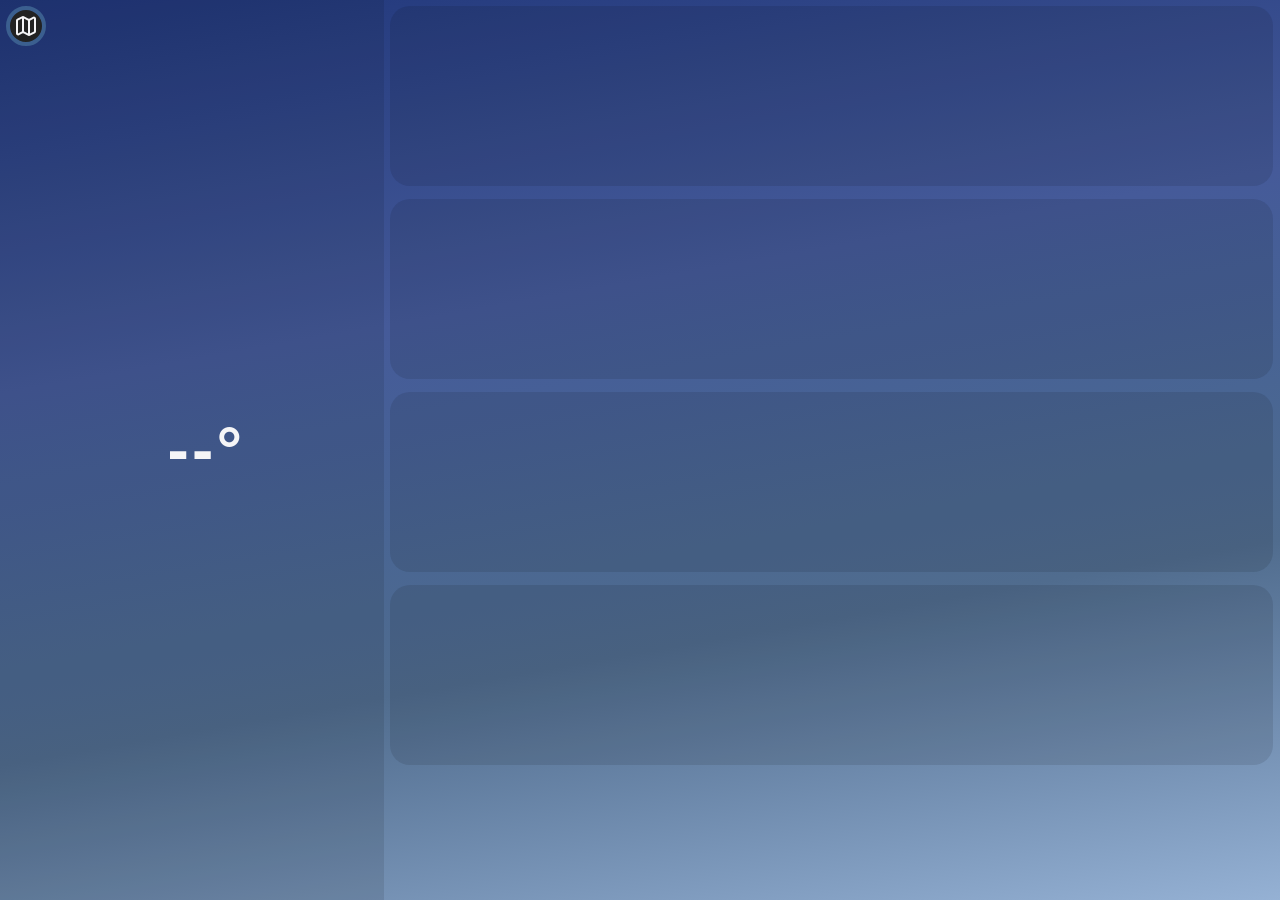
==== index.html @ 756f58da "Add map button and new map page with updated styles and functionality" ====
<!doctype html>
<html lang="en">
  <head>
    <meta charset="UTF-8">
    <link rel="preconnect" href="https://googleapis.com">
    <link rel="preconnect" href="https://gstatic.com" crossorigin>
    
    <link rel="icon" href="formationLogo.png"/>
    <link rel="stylesheet" href="style.css"/>
  </head>
  <body>
    <main id="header">
    <div class="tempBox" id="tempBox">
        <p id="location"></p>
        <h2 id="currentTemp">--°</h2>
        <span id="flagBG"></span>
        <p id="conditions"></p>
    </div>
    </main>
    <main id="content">
        <div class="hourlyBox" id="hourlyBox">

        </div>
        <div class="forcastBox" id="forcastBox">

        </div>
        <div class="forcastBox" id="forcastBox">

        </div>    
        <div class="forcastBox" id="forcastBox">

        </div> 
    </main>
    <dialog id="alertDialog">

    </dialog>
    <button id="map"><img src="icons/map.svg"></button>
</body>
  <script type="module" src="index.js"></script>
</html>
---- style.css ----
* {
    font-family: 'Titillium Web', sans-serif;
    font-weight: 900;
    text-transform: uppercase;
    letter-spacing: 0.05em;

    --green: #1dd284;
    --yellow: #d2cc1d;
    --red: #d22c1d;
    --blue: #3b5f8f;
    --white: #f5f5f7;
    --black: #222;
}
html {
    scrollbar-width: thin;
    scrollbar-color: #3b5f8f #ffffff;
}
::-webkit-scrollbar {
  width: 10px;  /* Vertical scrollbar width */
  height: 10px; /* Horizontal scrollbar height */
}

::-webkit-scrollbar-track {
  background: #ffffff;
  border-radius: 10px;
}

::-webkit-scrollbar-thumb {
  background-color: var(--blue);
  border-radius: 10px;
  border: 2px solid #ffffff; /* Creates padding around the thumb */
}

::-webkit-scrollbar-thumb:hover {
  background-color: var(--blue);
}
body {
    min-height: 100dvh;
    max-width: 100dvw;
    padding: 0;
    margin: 0;
    
    display: flex;
    flex-direction: column;
    align-items: top;
    justify-content: flex-start;

    background: linear-gradient(
        170deg in oklch,
        oklch(35.78% 0.11923 266.749) 0%,
        oklch(48.129% 0.10489 268.394) 35%,
        oklch(52.336% 0.06339 253.736) 68%,
        oklch(75.158% 0.05945 254.219) 100%
    );

    background-color: var(--blue);
}
 main {
    display: flex;
    flex-direction: column;
 }
@media (orientation: landscape) {
  body {
    flex-direction: row;
    height: 100dvh;
    overflow: hidden;
  }
  main#header {
    display: flex;
    flex-direction: column;
    height: 100dvh;
    width: 30dvw;
  }
  main#content {
    display: flex;
    flex-direction: column;
    height: 100dvh; 
    overflow-y: auto;
    overflow-x: hidden; 
    width: 70dvw;
  }
  

  main#content > * {
    flex-shrink: 0;
  }

  .tempBox {
    height: 100% !important;
  }
}

img {
    object-fit: contain;
    height: 80%;
}
.tempBox {
    width: 100%;
    height: 40dvh;

    color: var(--white);

    display: flex;
    flex-direction: column;
    align-items: center;
    justify-content: center;
}
.hourlyBox {
    width: 98%;
    height: 20dvh;

    margin: 0.4rem;

    color: var(--white);

    position: relative;
    overflow: hidden;

    display: flex;
    flex-direction: row;
    align-items: center;
    justify-content: center;
}
.hourlyBox {
    -webkit-backdrop-filter: brightness(90%);  /* Safari */
    backdrop-filter: brightness(90%);
    border-radius: 20px;
}
.forcastBox {
    width: 98%;
    min-height: 20dvh;
    height: max-content;
    margin: 0.4rem;
    padding: 0.75rem 1rem;
    box-sizing: border-box;
    color: var(--white);
    position: relative;
    display: flex;
    flex-direction: column;
    align-items: stretch;
    justify-content: flex-start;
}
.forcastBox {
    -webkit-backdrop-filter: brightness(90%);  /* Safari */
    backdrop-filter: brightness(90%);
    border-radius: 20px;
}
.hourlyBox,
.forcastBox {
  width: calc(100% - 0.8rem); /* Exact fit with 0.4rem left/right margins */
  margin: 0.4rem;
}
.hourlyPeriod {
    flex: 1;
    max-width: 100%;
    height: 100%;
    padding: 0.25rem;
    box-sizing: border-box;
    display: flex;
    flex-direction: column;
    align-items: center;
    justify-content: center;
    gap: 0.2rem;
    text-align: center;
}
.dailyPeriod {
    max-width: 100%;
    padding: 0.55rem 0.25rem;
    box-sizing: content-box;
    display: grid;
    grid-template-columns: minmax(4rem, 0.8fr) 2.5rem minmax(4rem, 2fr) auto;
    align-items: center;
    gap: 0.5rem;
}
.dailyPeriod + .dailyPeriod {
    border-top: 1px solid rgba(255, 255, 255, 0.2);
}
.dailyPeriod time {
    text-align: left;
}
.dailyIcon {
    width: 2rem;
    height: 2rem;
}
.dailyCondition {
    min-width: 0;
    font-size: 0.75rem;
    font-weight: 400;
    line-height: 1.2;
    overflow-wrap: anywhere;
}
.dailyTemperatures {
    white-space: nowrap;
    text-align: right;
    font-size: 0.8rem;
}
.hourlyIcon {
    width: 2rem;
    height: 2rem;
}
.hourlyPeriod strong {
    font-size: 1.1rem;
}
@media (max-width: 520px) {
    .dailyPeriod {
        grid-template-columns: minmax(3.5rem, 0.8fr) 2rem minmax(3rem, 1fr) auto;
        gap: 0.3rem;
        padding: 0.45rem 0;
    }

    .dailyIcon {
        width: 1.75rem;
        height: 1.75rem;
    }

    .dailyCondition,
    .dailyTemperatures {
        font-size: 0.65rem;
    }
}

.tempBox > h2 {
    font-size: 4em;
    margin: 0;
    padding-left: 0.45em;
}
.tempBox > p {
    font-size: 1em;
    margin: 0;
    font-weight: 200;
}
.alertRow {
    width: 100%;
    height: 10dvh;

    box-sizing: border-box;
    padding: 0 0.8rem;

    color: var(--white);
    background-color: var(--black);

    display: flex;
    align-items: center;
    justify-content: space-between;
    cursor: pointer;
}
.alertRow:hover {
    opacity: 0.5;
}
.alertArrow {
    width: 0.8rem;
    height: 0.8rem;
    flex: none;
    margin: 0 0.5rem;
    border-right: 0.4rem solid currentColor;
    border-bottom: 0.4rem solid currentColor;
    transform: rotate(-45deg);
}
dialog {
    width: 100dvw;
    height: 95dvh;

    color: var(--white);
    background-color: var(--black);
}
dialog,
dialog * {
    text-transform: none;
    font-family: -apple-system, BlinkMacSystemFont, "SF Pro Text", "Segoe UI", Roboto, Helvetica, Arial, sans-serif !important;
    font-weight: 300 !important;

}
button {
    background-color: var(--black);
    outline: none;
    border: solid var(--blue) 4px;
    border-radius: 100%;
    color: var(--white);
    cursor: pointer;
}
button:hover {
    background-color: var(--blue);
}
#map {
    display: flex;
    align-items: center;
    justify-content: center;

    position: fixed;
    top: 0.4rem;
    left: 0.4rem;
    height: 2.5rem;
    width: 2.5rem;
}
strong, h2 {
    font-weight: 900 !important;
}
article {

}
dialog:open {
    display: flex;
    flex-direction: column;
    gap: 1rem;
}

.alertDialogHeader {
    display: flex;
    align-items: center;
    justify-content: space-between;
}

.alertDetails + .alertDetails {
    border-top: 1px solid rgba(255, 255, 255, 0.25);
}
.tempBox {
    position: relative;
    overflow: hidden;
    flex-direction: column;   /* stacks location / temp / conditions */
}
#flagBG {
    position: absolute;
    inset: 0;
    z-index: 0;
    transition: background 0.4s;

    -webkit-backdrop-filter: brightness(90%); 
    backdrop-filter: brightness(90%);
}

/* keep the text above the flag */
.tempBox > *:not(#flagBG) {
    position: relative;
    z-index: 1;
    margin: 0;
}

.tempBox h2 {
    position: relative;
    z-index: 1;
    margin: 0;
    transition: color 0.3s;
}


/* dark text on the yellow flag (covers location + conditions too) */
.tempBox.darkText {
    color: #111;
}
ri {
    width: fit-content;
    height: 100%;
    display: flex;
    flex-direction: row;
    align-items: center;
    gap: 0.4rem;
}

#flagBG {
    --angle: -20deg;   /* change to adjust the slant */

    position: absolute;
    inset: 0 -20%;     /* extend past the edges so the skew doesn't leave gaps */
    display: flex;

}

#flagBG i {
    flex: 1;
    background: #ffd800;
    transform: skewX(var(--angle));
}
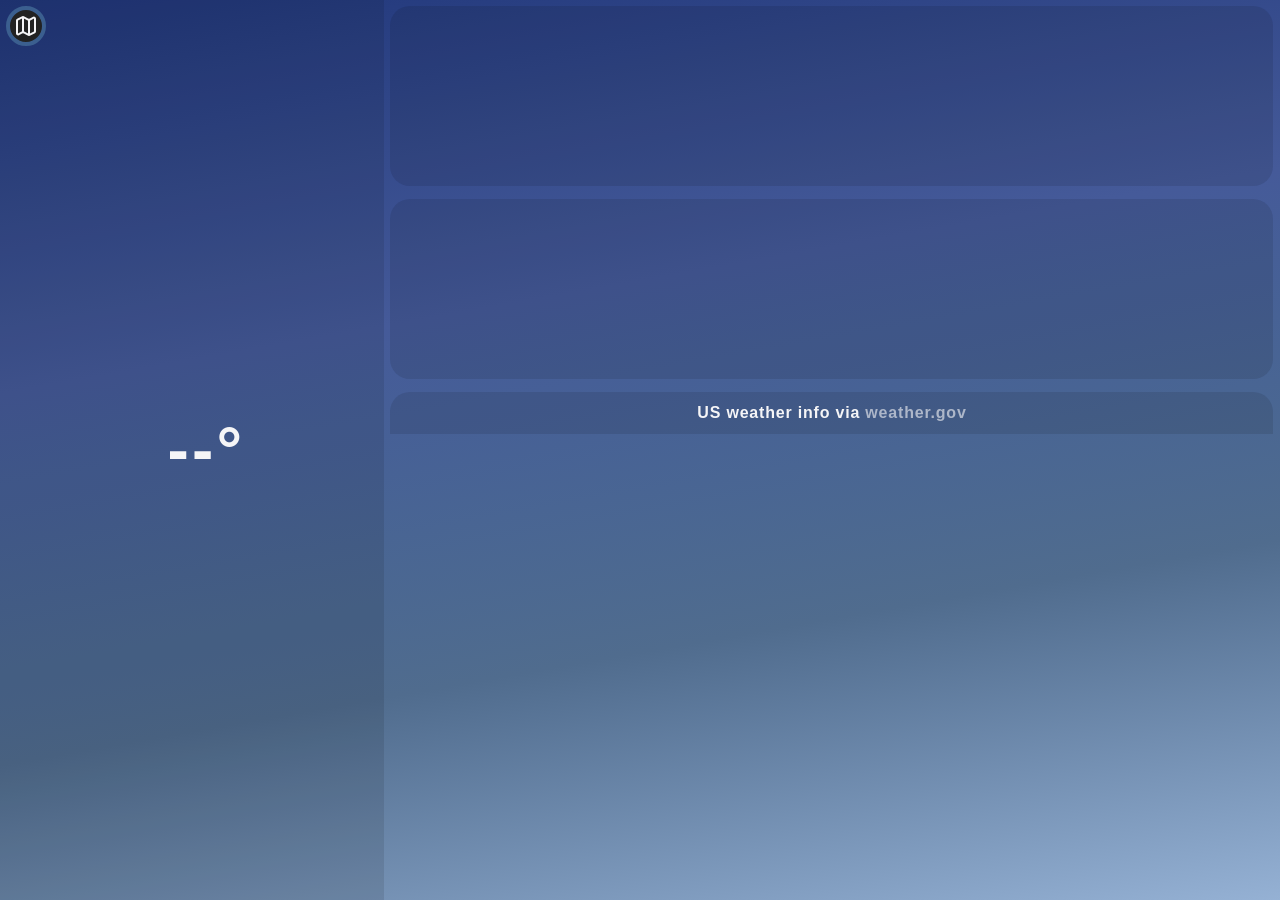
==== commit 35a18819: "Add noLocation.svg icon for improved user feedback on location errors" ====
--- a/index.html
+++ b/index.html
@@ -13,7 +13,7 @@
     <div class="tempBox" id="tempBox">
         <p id="location"></p>
         <h2 id="currentTemp">--°</h2>
-        <span id="flagBG"></span>
+        <span id="flagBG" class="flagLayer"></span>
         <p id="conditions"></p>
     </div>
     </main>
@@ -24,15 +24,21 @@
         <div class="forcastBox" id="forcastBox">
 
         </div>
-        <div class="forcastBox" id="forcastBox">
+        <div class="compoundBox" id="compoundBox" hidden>
 
         </div>    
-        <div class="forcastBox" id="forcastBox">
+        <div class="compoundBox" id="engineerBox" hidden>
 
-        </div> 
+        </div>
+        <footer>
+            US weather info via&nbsp;<a href="https://weather.gov"> weather.gov</a>
+        </footer>
     </main>
     <dialog id="alertDialog">
 
+    </dialog>
+    <dialog id="noLocation">
+        <img src="icons/noLocation.svg" style="width: 8rem; height: 8rem;"><p>No Location Data</p><a href="" onclick="window.location.reload(); return false;">Refresh</a>
     </dialog>
     <button id="map"><img src="icons/map.svg"></button>
 </body>
--- a/style.css
+++ b/style.css
@@ -11,24 +11,34 @@
     --white: #f5f5f7;
     --black: #222;
 }
-html {
+@supports (-moz-appearance: none) {
+  html {
     scrollbar-width: thin;
-    scrollbar-color: #3b5f8f #ffffff;
-}
+    scrollbar-color: #3b5f8f #ffffff00;
+  }
+}
+
+/* 2. Chrome, Edge, and Safari will now use these rules */
 ::-webkit-scrollbar {
-  width: 10px;  /* Vertical scrollbar width */
-  height: 10px; /* Horizontal scrollbar height */
+  width: 10px;
+  height: 10px;
+}
+
+::-webkit-scrollbar-button {
+  display: none;
+  width: 0;
+  height: 0;
 }
 
 ::-webkit-scrollbar-track {
-  background: #ffffff;
-  border-radius: 10px;
+  background: #ffffff00;
+  border-radius: 15px;
 }
 
 ::-webkit-scrollbar-thumb {
   background-color: var(--blue);
-  border-radius: 10px;
-  border: 2px solid #ffffff; /* Creates padding around the thumb */
+  border-radius: 15px;
+  border: 1px solid #5073a0;
 }
 
 ::-webkit-scrollbar-thumb:hover {
@@ -88,6 +98,12 @@
   .tempBox {
     height: 100% !important;
   }
+  .locHeader {
+    width: 90dvw;
+  }
+  #locations {
+        max-width: none !important;
+  }
 }
 
 img {
@@ -114,12 +130,13 @@
     color: var(--white);
 
     position: relative;
-    overflow: hidden;
+    overflow-y: hidden;
+    overflow-x: auto;
 
     display: flex;
     flex-direction: row;
     align-items: center;
-    justify-content: center;
+    justify-content: flex-start;
 }
 .hourlyBox {
     -webkit-backdrop-filter: brightness(90%);  /* Safari */
@@ -153,6 +170,7 @@
 .hourlyPeriod {
     flex: 1;
     max-width: 100%;
+    min-width: 16%;
     height: 100%;
     padding: 0.25rem;
     box-sizing: border-box;
@@ -270,18 +288,55 @@
     font-weight: 300 !important;
 
 }
+#noLocation {
+    all: unset;
+
+    position: fixed;
+    top: 0;
+    left: 0;
+    z-index: 4;
+
+    width: 100dvw;
+    height: 100dvh;
+
+    display: none;
+    flex-direction: column;
+    align-items: center;
+    justify-content: center;
+
+    -webkit-backdrop-filter: blur(5px); 
+    backdrop-filter: blur(5px);
+}
+#noLocation:open {
+    display: flex;
+} 
+#noLocation > p {
+    color: var(--white);
+    margin: 0;
+    font-size: 3rem;
+    font-weight: 500 !important;
+}
+#noLocation > a {
+    color: var(--white);
+    margin: 0;
+    font-size: 1.5rem;
+    outline: none;
+    font-weight: 200 !important;
+}
 button {
+    color: var(--white);
+}
+#map:hover {
+    background-color: var(--blue);
+}
+#map {
     background-color: var(--black);
     outline: none;
     border: solid var(--blue) 4px;
     border-radius: 100%;
     color: var(--white);
     cursor: pointer;
-}
-button:hover {
-    background-color: var(--blue);
-}
-#map {
+
     display: flex;
     align-items: center;
     justify-content: center;
@@ -295,9 +350,6 @@
 strong, h2 {
     font-weight: 900 !important;
 }
-article {
-
-}
 dialog:open {
     display: flex;
     flex-direction: column;
@@ -357,16 +409,150 @@
 }
 
 #flagBG {
-    --angle: -20deg;   /* change to adjust the slant */
+    --angle: -20deg;  
 
     position: absolute;
-    inset: 0 -20%;     /* extend past the edges so the skew doesn't leave gaps */
-    display: flex;
-
-}
-
-#flagBG i {
+    inset: 0 -40%;    
+    display: flex;
+
+}
+
+
+.flagLayer i {
     flex: 1;
     background: #ffd800;
-    transform: skewX(var(--angle));
-}
+    transform: skewX(var(--angle, -20deg));
+}
+
+/* locations page */
+body.mapPage {
+    display: block;
+    height: auto;
+    overflow-y: auto;      
+}
+#locations { max-width: 640px; margin: 0 auto; padding-bottom: 2rem; color: var(--white); }
+
+.locHeader { display: flex; align-items: center; justify-content: space-between; padding: 1rem; }
+.locHeader h1 { margin: 0; font-size: 1.1rem; }
+.locHeader a { color: inherit; text-decoration: none; font-size: 2rem; line-height: 1; }
+#editBtn { border: 0; border-radius: 0; background: none; font-size: 1rem; color: var(--white); }
+#editBtn:hover { background: none; opacity: 0.6; }
+
+.searchWrap { position: relative; margin: 0 1rem 1rem; }
+#searchInput {
+    width: 100%; box-sizing: border-box; padding: 0.8rem 1rem;
+    border: 0; border-radius: 12px; font-size: 1rem;
+    background: rgba(255, 255, 255, 0.2); color: var(--white);
+}
+#searchInput::placeholder { color: rgba(255, 255, 255, 0.6); }
+#results {
+    position: absolute; left: 0; right: 0; z-index: 5;
+    margin: 4px 0 0; padding: 0; list-style: none;
+    border-radius: 12px; overflow: hidden;
+    background: rgba(34, 34, 34, 0.9);
+    -webkit-backdrop-filter: blur(24px); backdrop-filter: blur(24px);
+}
+#results button {
+    width: 100%; padding: 0.8rem 1rem; text-align: left;
+    border: 0; border-radius: 0; background: none; font-size: 1rem;
+}
+#results button:hover { background: var(--blue); }
+
+#locationList { list-style: none; margin: 0; padding: 0; }
+.locCard {
+    position: relative; overflow: hidden;
+    margin: 0 1rem 0.75rem; border-radius: 20px;
+    color: var(--white); background: rgba(0, 0, 0, 0.25);   /* shows until the flag loads */
+}
+.locCard.darkText { color: #111; }
+.locMain {
+    position: relative; z-index: 1; width: 100%;
+    display: flex; justify-content: space-between; align-items: center;
+    padding: 1.1rem 1.25rem;
+    border: 0; border-radius: 0; background: none;
+    color: inherit; font: inherit; text-align: left;
+}
+.locMain:hover { background: none; opacity: 0.85; }   /* beats the global button:hover */
+.locName { display: block; font-size: 1.2rem; }
+.locCond { font-weight: 400; }
+.locTemp { font-size: 2.6rem; font-weight: 300; }
+
+.locDelete {
+    display: none; position: absolute; z-index: 2; top: 8px; right: 8px;
+    width: 28px; height: 28px; padding: 0;
+    border: 0; border-radius: 50%;
+    background: rgba(0, 0, 0, 0.55); color: var(--white);
+}
+.locDelete:hover { background: var(--red); }
+.editing .locDelete { display: block; }
+.compoundBox {
+    width: calc(100% - 0.8rem);
+    margin: 0.4rem;
+    padding: 0.75rem 1rem;
+    box-sizing: border-box;
+    color: var(--white);
+    -webkit-backdrop-filter: brightness(90%);
+    backdrop-filter: brightness(90%);
+    border-radius: 20px;
+}
+.compoundBox[hidden] { display: none; }
+
+.compoundTitle {
+    margin: 0 0 0.75rem;
+    text-align: center;
+}
+
+.compoundRow { display: flex; justify-content: space-around; }
+
+.compound {
+    display: flex;
+    flex-direction: column;
+    align-items: center;
+    gap: 0.25rem;
+    opacity: 0.6;
+    transition: opacity 0.3s;
+}
+.compound.active { opacity: 1; }
+
+.tyre {
+    width: 3.4rem;
+    aspect-ratio: 1;
+    box-sizing: border-box;
+    display: grid;
+    place-items: center;
+    font-size: 1.3rem;
+    border-radius: 50%;
+    border: 0.45rem solid var(--ring);
+    background: radial-gradient(circle, #2a2a2a 0 55%, #111 56%);
+}
+.compound em {
+    font-style: normal;
+    font-size: 0.65rem;
+    font-weight: 400;
+    white-space: pre-line;
+    min-height: 2.2em;
+    text-align: center;
+}
+footer {
+    width: calc(100% - 0.8rem);
+    margin: 0.4rem;
+    display: flex;
+    flex-direction: row;
+    align-items: center;
+    justify-content: center;
+    margin-bottom: 0 !important;
+    padding: 0.75rem 1rem;
+    box-sizing: border-box;
+    color: var(--white);
+    font-size: 1rem;
+    text-transform: none !important;
+    -webkit-backdrop-filter: brightness(90%);
+    backdrop-filter: brightness(90%);
+    border-radius: 20px 20px 0 0;
+}
+footer > a {
+    text-transform: none !important;
+    color: inherit;
+    text-decoration: none;
+    opacity: 0.6;
+}
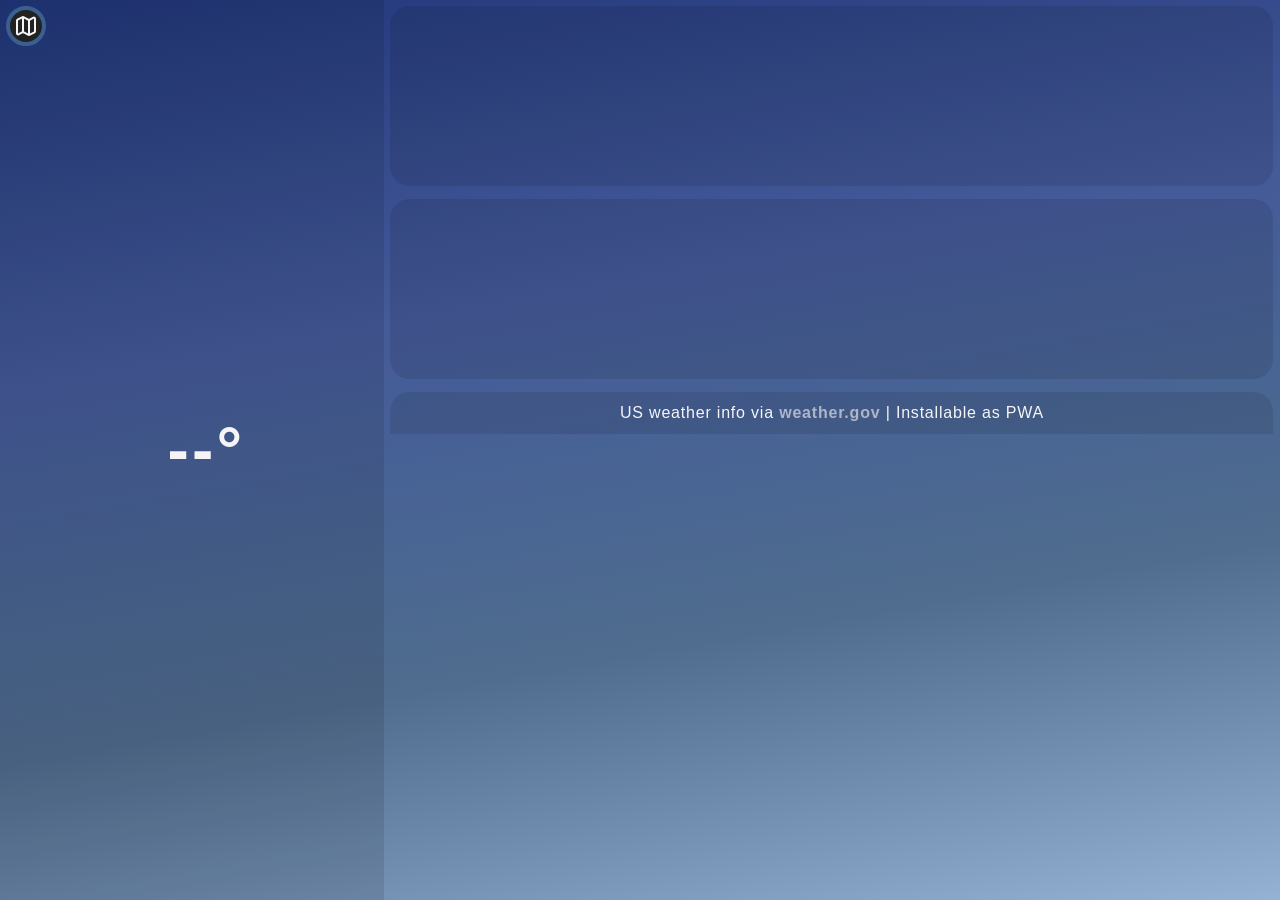
==== commit 2ba11e0e: "Update footer text for PWA installation info and adjust footer font weight for better readability" ====
--- a/index.html
+++ b/index.html
@@ -31,7 +31,7 @@
 
         </div>
         <footer>
-            US weather info via&nbsp;<a href="https://weather.gov"> weather.gov</a>
+            US weather info via&nbsp;<a href="https://weather.gov">weather.gov</a>&nbsp;| Installable as PWA
         </footer>
     </main>
     <dialog id="alertDialog">
--- a/style.css
+++ b/style.css
@@ -545,6 +545,7 @@
     box-sizing: border-box;
     color: var(--white);
     font-size: 1rem;
+    font-weight: 300;
     text-transform: none !important;
     -webkit-backdrop-filter: brightness(90%);
     backdrop-filter: brightness(90%);
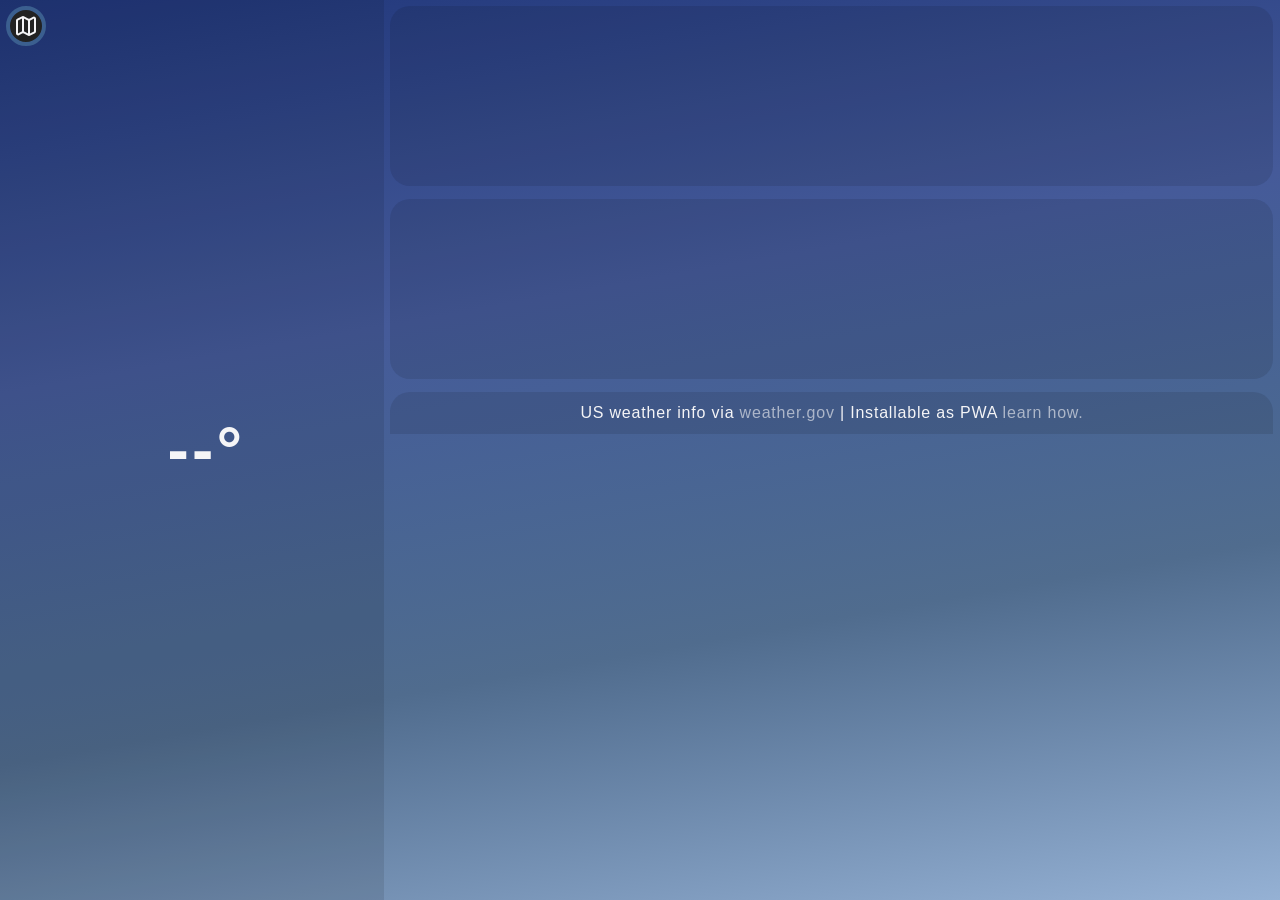
==== commit 53181263: "Enhance UI: Update footer with additional PWA installation link, improve compound display titles, an" ====
--- a/index.html
+++ b/index.html
@@ -2,9 +2,18 @@
 <html lang="en">
   <head>
     <meta charset="UTF-8">
+    <meta name="viewport" content="width=device-width, initial-scale=1">
     <link rel="preconnect" href="https://googleapis.com">
     <link rel="preconnect" href="https://gstatic.com" crossorigin>
     
+    <link rel="manifest" href="./manifest.json">
+
+    <meta name="mobile-web-app-capable" content="yes">
+    <meta name="apple-mobile-web-app-status-bar-style" content="black-translucent">
+    <meta name="apple-mobile-web-app-title" content="Slate Lite">
+
+    <link rel="apple-touch-icon" href="icons/180.png">
+
     <link rel="icon" href="formationLogo.png"/>
     <link rel="stylesheet" href="style.css"/>
   </head>
@@ -31,7 +40,7 @@
 
         </div>
         <footer>
-            US weather info via&nbsp;<a href="https://weather.gov">weather.gov</a>&nbsp;| Installable as PWA
+            US weather info via&nbsp;<a href="https://weather.gov">weather.gov</a>&nbsp;| Installable as PWA&nbsp;<a href="https://www.installpwa.com/from/formation.fencinglefty.com">learn how.</a>
         </footer>
     </main>
     <dialog id="alertDialog">
--- a/style.css
+++ b/style.css
@@ -170,7 +170,7 @@
 .hourlyPeriod {
     flex: 1;
     max-width: 100%;
-    min-width: 16%;
+    min-width: 20%;
     height: 100%;
     padding: 0.25rem;
     box-sizing: border-box;
@@ -553,6 +553,8 @@
 }
 footer > a {
     text-transform: none !important;
+    font-size: 1rem;
+    font-weight: 300;
     color: inherit;
     text-decoration: none;
     opacity: 0.6;
